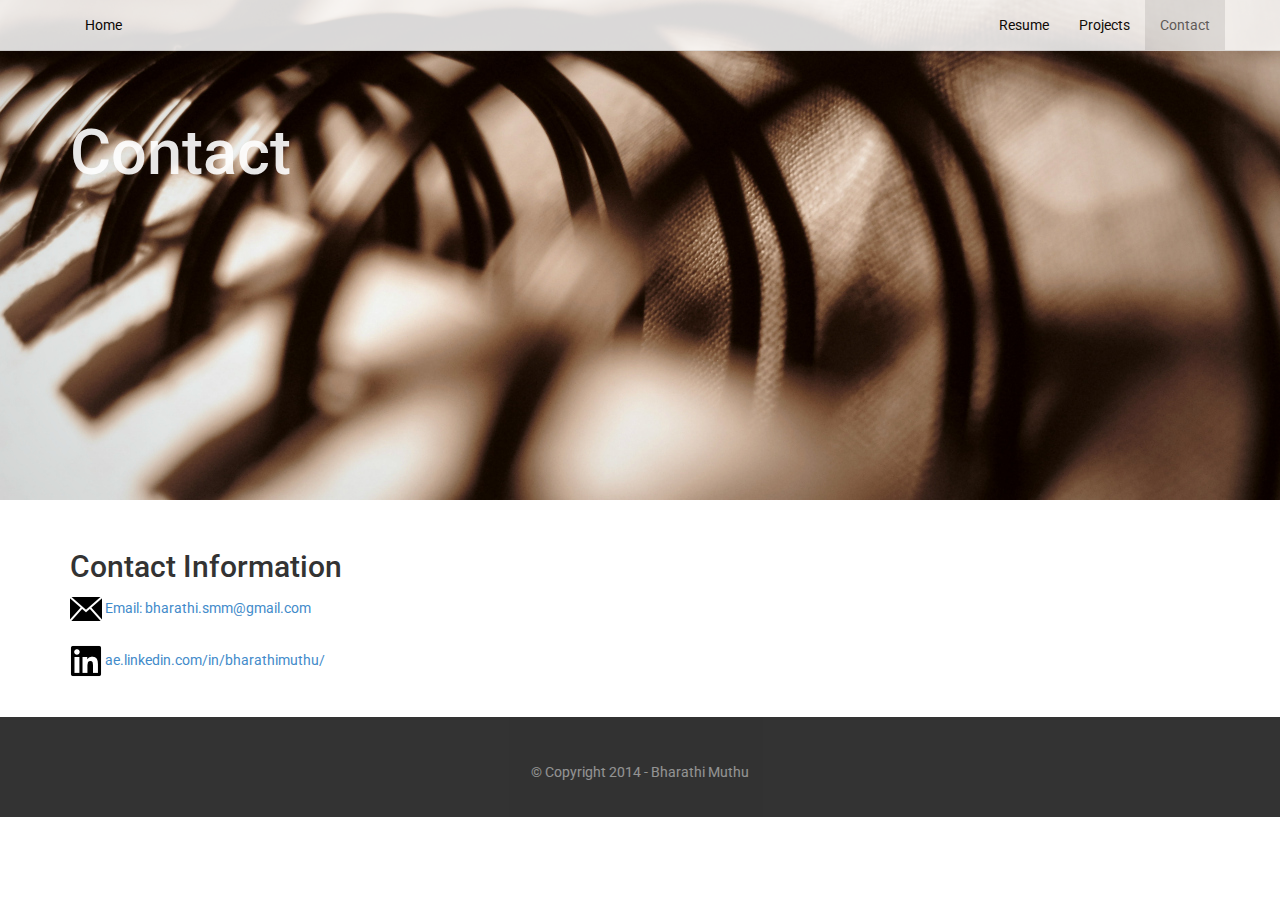
==== contact.html @ 306d10ff "contact page added" ====
<!DOCTYPE html>
<html>

  <head>
	<title>Contact</title>
    <link rel="stylesheet" href="./bootstrap.css">
    <link rel="stylesheet" href="./portfolio_contact.css">
	<link href='http://fonts.googleapis.com/css?family=Roboto:400italic,400,700' rel='stylesheet' type='text/css'>
  </head>
  
  <body>
		<nav class="navbar navbar-default navbar-fixed-top" role="navigation">
		<div class="container">
			<div class="navbar-collapse collapse">
				<ul class="nav navbar-nav navbar-left">
				<li><a href="./index.html">Home</a></li>
				</ul>
				
				<ul class="nav navbar-nav navbar-right">
				<li><a href="./resume.html">Resume</a></li>
				<li><a href="./projects.html">Projects</a></li>
				<li class="active"><a href="./contact.html">Contact</a></li>
				</ul>
			</div>
		</div>
		</nav>
		
		<div class="jumbotron">
			<div class="container">
				<h1>Contact</h1>
			</div>
		</div>
		
		<div class="projects">
		<div class="container">
		<h2>Contact Information</h2>
		
		<div class="email">
		<img src="./images/emailicon.png">
		<a href="mailto:bharathi.smm@gmail.com">Email: bharathi.smm@gmail.com</a>
		</div>
		
		<div class="linkedin">
		<img src="./images/linkedinicon.png">
		<a href="http://ae.linkedin.com/in/bharathimuthu/">ae.linkedin.com/in/bharathimuthu/</a>
		</div>
		
		</div>
		</div>
				

	
	<div class="footer">
		<p>&copy Copyright 2014 - Bharathi Muthu</p>
	</div>
	
  </body>
</html>
---- portfolio_contact.css ----
body{
font-family:'Roboto', sans-serif;
 }
 
 .navbar{
	background:#ffffff;
	opacity: 0.85;
	margin-bottom:0px;
	padding-left:50px;
	padding-right:50px;
}

.navbar .nav > li > a {
color:#000000;
opacity:1;
}

.jumbotron {
  background-image:url(./images/header4.jpg);
  height: 500px;
  background-repeat: no-repeat;
  background-size: cover;
  }
  
 .jumbotron .container > h1{
padding-top:50px;
  color:#ffffff;
  opacity:0.9;
  }
  
  .jumbotron .container > p{
  color:#ffffff;
  opacity:0.9;
  }
  
.email{
margin-top:20px
margin-bottom:20px;
}

.linkedin{
margin-top:20px;
margin-bottom:20px;
}
  
  .footer{
  margin-top:20px;
  height:100px;
  background-color:#000000;
  opacity:0.8;
  width:100%;
  }
  
  .footer >p{
  padding-top:45px;
  text-align:center;
  color:#f1f1f1;
  opacity:0.5;
  }
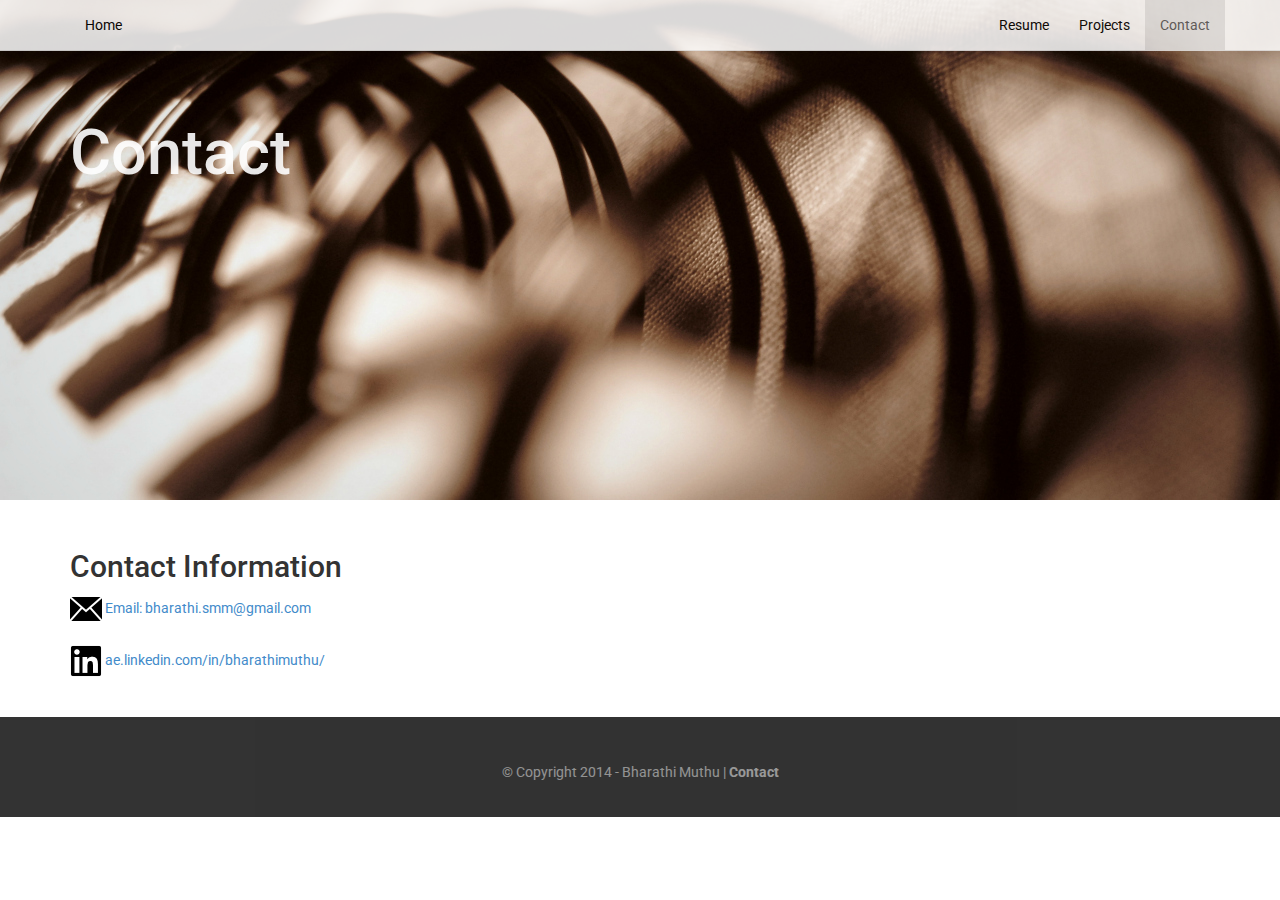
==== commit 73088de6: "footer & final" ====
--- a/contact.html
+++ b/contact.html
@@ -51,7 +51,7 @@
 
 	
 	<div class="footer">
-		<p>&copy Copyright 2014 - Bharathi Muthu</p>
+		<p>&copy Copyright 2014 - Bharathi Muthu | <a href="./contact.html"><strong>Contact</strong></a></p>
 	</div>
 	
   </body>
--- a/portfolio_contact.css
+++ b/portfolio_contact.css
@@ -59,4 +59,7 @@
   opacity:0.5;
   }
   
-  
+   .footer >p>a{
+  color:#ffffff;
+  opacity:1;
+  }
